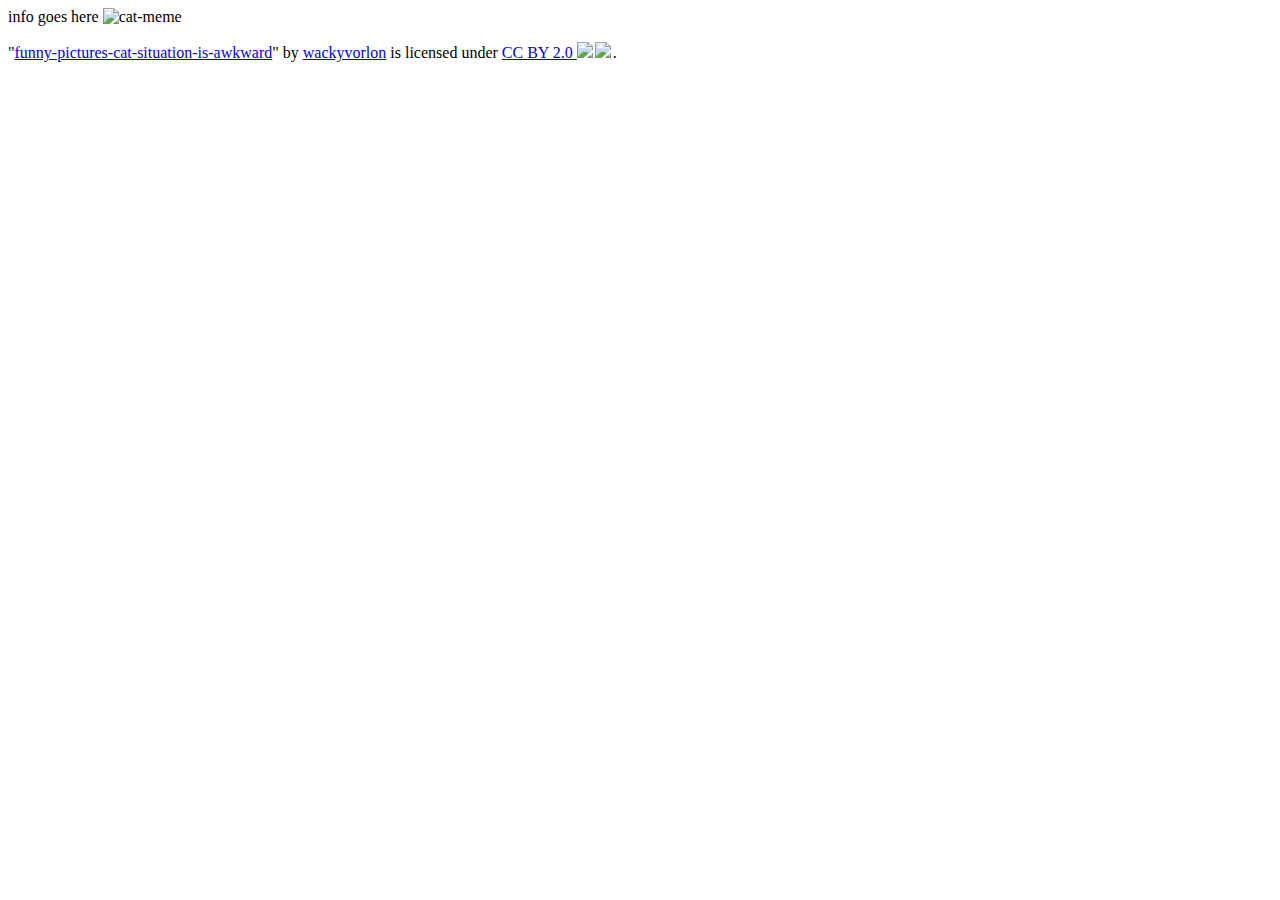
==== website/index.html @ 0ad64284 "Update index.html" ====
<!DOCTYPE html>
<html>
  <head>
    <link rel=stylesheet" type="text/css" href="style.css">
    <title>
      LAURA'S WEBSITE
    </title>
  </head>
  <body>
    info goes here
    <img src="https://live.staticflickr.com/2889/8762074031_2bc93115d4.jpg" alt="cat-meme" id="project1"> 
    <p class="attribution">"<a rel="noopener noreferrer" href="https://www.flickr.com/photos/27153367@N00/8762074031">funny-pictures-cat-situation-is-awkward</a>" by <a rel="noopener noreferrer" href="https://www.flickr.com/photos/27153367@N00">wackyvorlon</a> is licensed under <a rel="noopener noreferrer" href="https://creativecommons.org/licenses/by/2.0/?ref=openverse">CC BY 2.0 <img src="https://mirrors.creativecommons.org/presskit/icons/cc.svg" style="height: 1em; margin-right: 0.125em; display: inline;" /><img src="https://mirrors.creativecommons.org/presskit/icons/by.svg" style="height: 1em; margin-right: 0.125em; display: inline;" /></a>.</p>
  </body>
</html>
---- website/style.css ----
body {padding:0; margin:0; background: #b2ac88; font-family:"Comic Sans MS";}
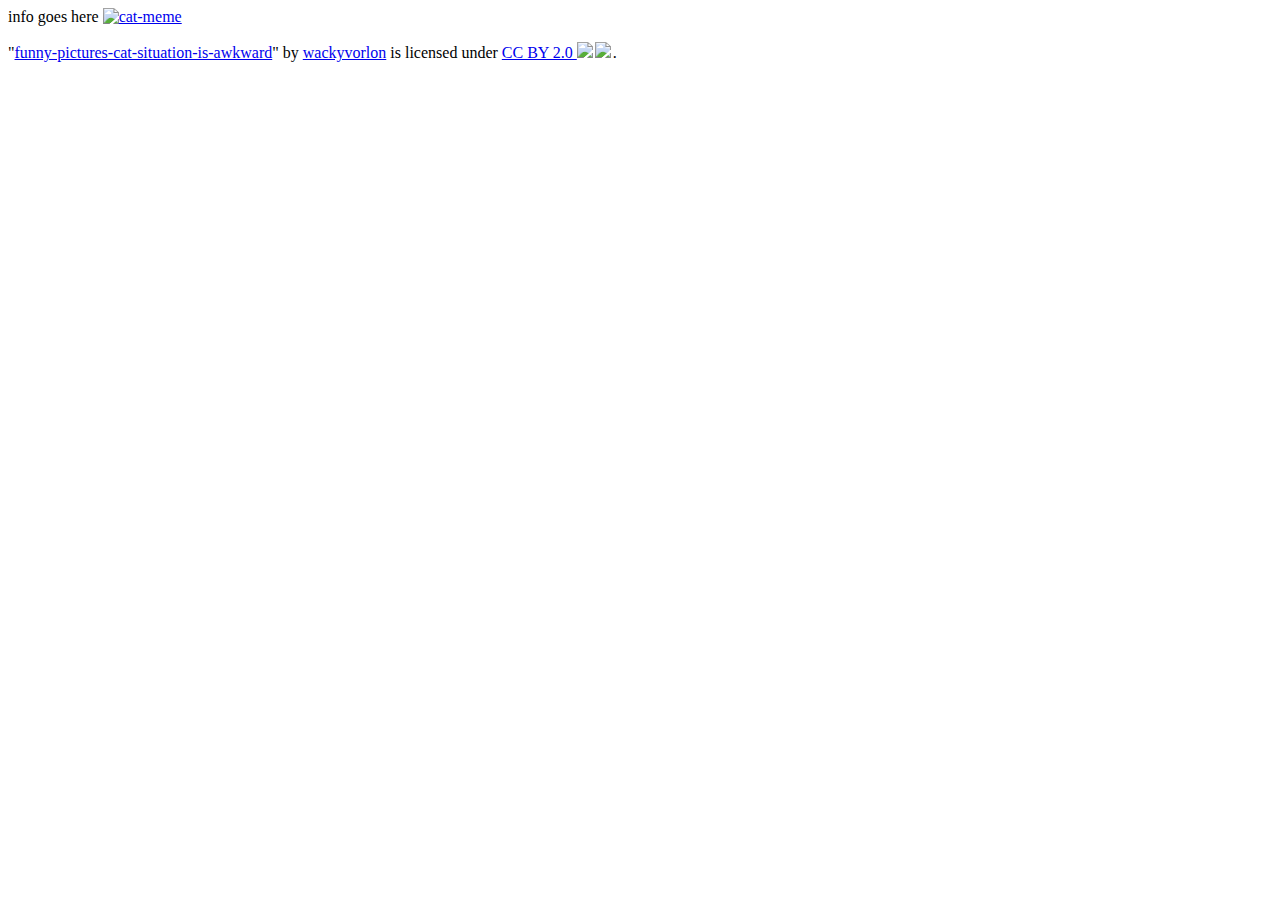
==== commit f56a182f: "Update index.html" ====
--- a/website/index.html
+++ b/website/index.html
@@ -8,7 +8,9 @@
   </head>
   <body>
     info goes here
+    <a href="project1.html">
     <img src="https://live.staticflickr.com/2889/8762074031_2bc93115d4.jpg" alt="cat-meme" id="project1"> 
+    </a>
     <p class="attribution">"<a rel="noopener noreferrer" href="https://www.flickr.com/photos/27153367@N00/8762074031">funny-pictures-cat-situation-is-awkward</a>" by <a rel="noopener noreferrer" href="https://www.flickr.com/photos/27153367@N00">wackyvorlon</a> is licensed under <a rel="noopener noreferrer" href="https://creativecommons.org/licenses/by/2.0/?ref=openverse">CC BY 2.0 <img src="https://mirrors.creativecommons.org/presskit/icons/cc.svg" style="height: 1em; margin-right: 0.125em; display: inline;" /><img src="https://mirrors.creativecommons.org/presskit/icons/by.svg" style="height: 1em; margin-right: 0.125em; display: inline;" /></a>.</p>
   </body>
 </html>
--- a/website/style.css
+++ b/website/style.css
@@ -1 +1 @@
-body {padding:0; margin:0; background: #b2ac88; font-family:"Comic Sans MS";}
+body {padding:0; margin:0; background: #98FF98; font-family:"Comic Sans MS";}
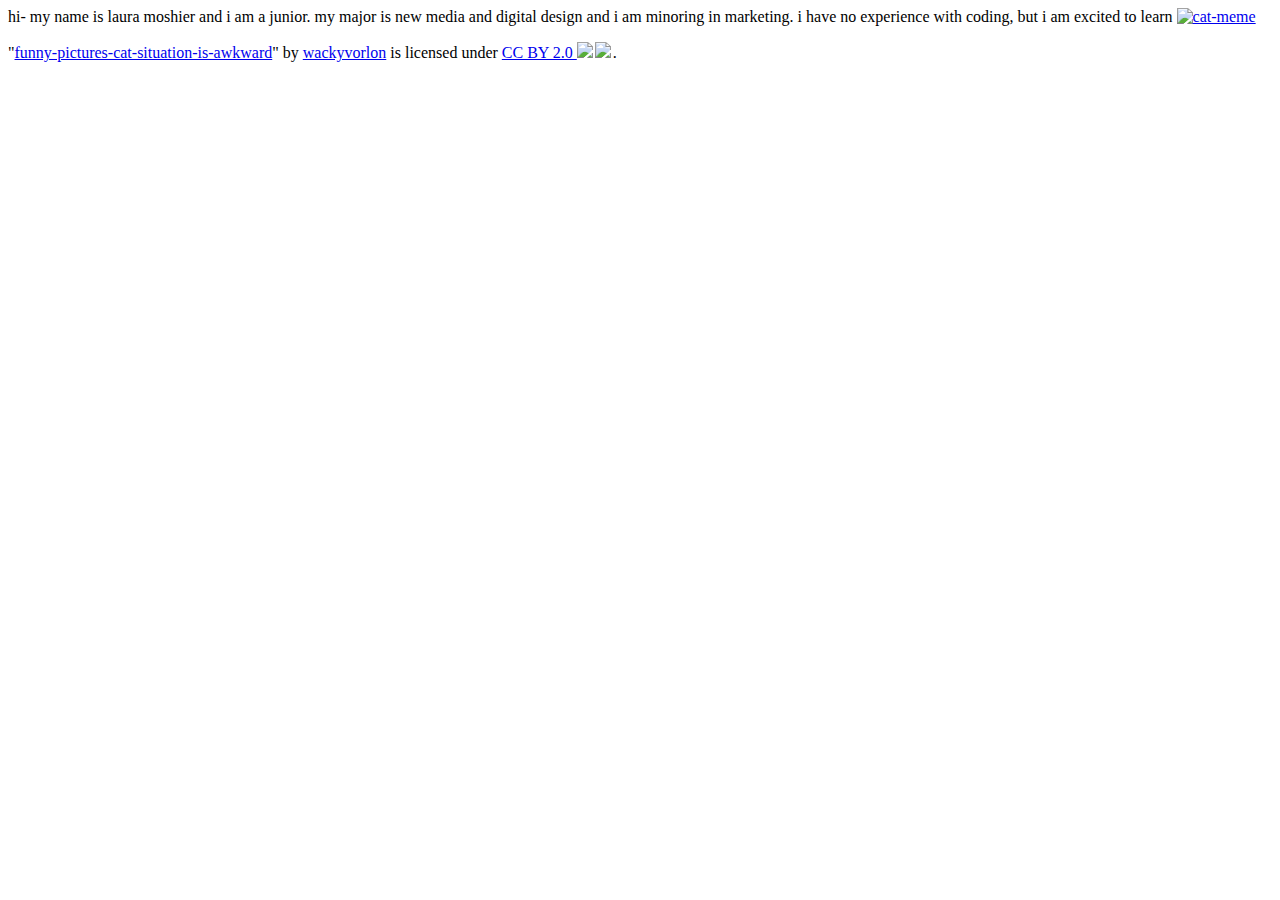
==== commit 9492b613: "Update index.html" ====
--- a/website/index.html
+++ b/website/index.html
@@ -7,7 +7,7 @@
     </title>
   </head>
   <body>
-    info goes here
+    hi- my name is laura moshier and i am a junior. my major is new media and digital design and i am minoring in marketing. i have no experience with coding, but i am excited to learn 
     <a href="project1.html">
     <img src="https://live.staticflickr.com/2889/8762074031_2bc93115d4.jpg" alt="cat-meme" id="project1"> 
     </a>
--- a/website/style.css
+++ b/website/style.css
@@ -1 +1 @@
-body {padding:0; margin:0; background: #98FF98; font-family:"Comic Sans MS";}
+body {padding:0; margin:0; background: #98FF98; font-family:"Lucida Console";}
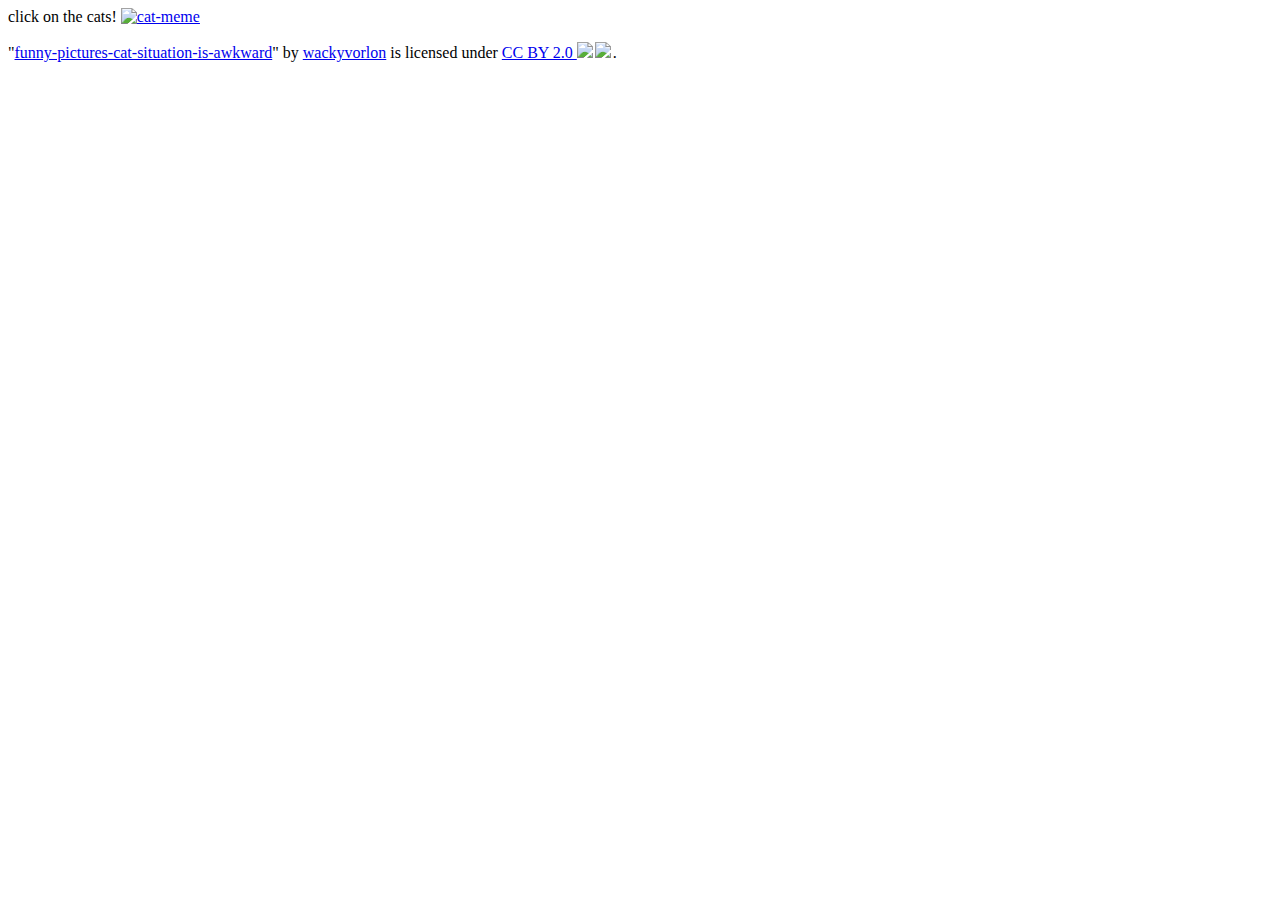
==== commit 645440ec: "Update index.html" ====
--- a/website/index.html
+++ b/website/index.html
@@ -7,9 +7,9 @@
     </title>
   </head>
   <body>
-    hi- my name is laura moshier and i am a junior. my major is new media and digital design and i am minoring in marketing. i have no experience with coding, but i am excited to learn 
+    click on the cats! 
     <a href="project1.html">
-    <img src="https://live.staticflickr.com/2889/8762074031_2bc93115d4.jpg" alt="cat-meme" id="project1"> 
+    <img src="https://live.staticflickr.com/2889/8762074031_2bc93115d4.jpg" alt="cat-meme" id="project1" class="center"> 
     </a>
     <p class="attribution">"<a rel="noopener noreferrer" href="https://www.flickr.com/photos/27153367@N00/8762074031">funny-pictures-cat-situation-is-awkward</a>" by <a rel="noopener noreferrer" href="https://www.flickr.com/photos/27153367@N00">wackyvorlon</a> is licensed under <a rel="noopener noreferrer" href="https://creativecommons.org/licenses/by/2.0/?ref=openverse">CC BY 2.0 <img src="https://mirrors.creativecommons.org/presskit/icons/cc.svg" style="height: 1em; margin-right: 0.125em; display: inline;" /><img src="https://mirrors.creativecommons.org/presskit/icons/by.svg" style="height: 1em; margin-right: 0.125em; display: inline;" /></a>.</p>
   </body>
--- a/website/style.css
+++ b/website/style.css
@@ -1 +1 @@
-body {padding:0; margin:0; background: #98FF98; font-family:"Lucida Console";}
+body {padding:0; margin:0; background: #87CEFA; font-family:"Lucida Console";}
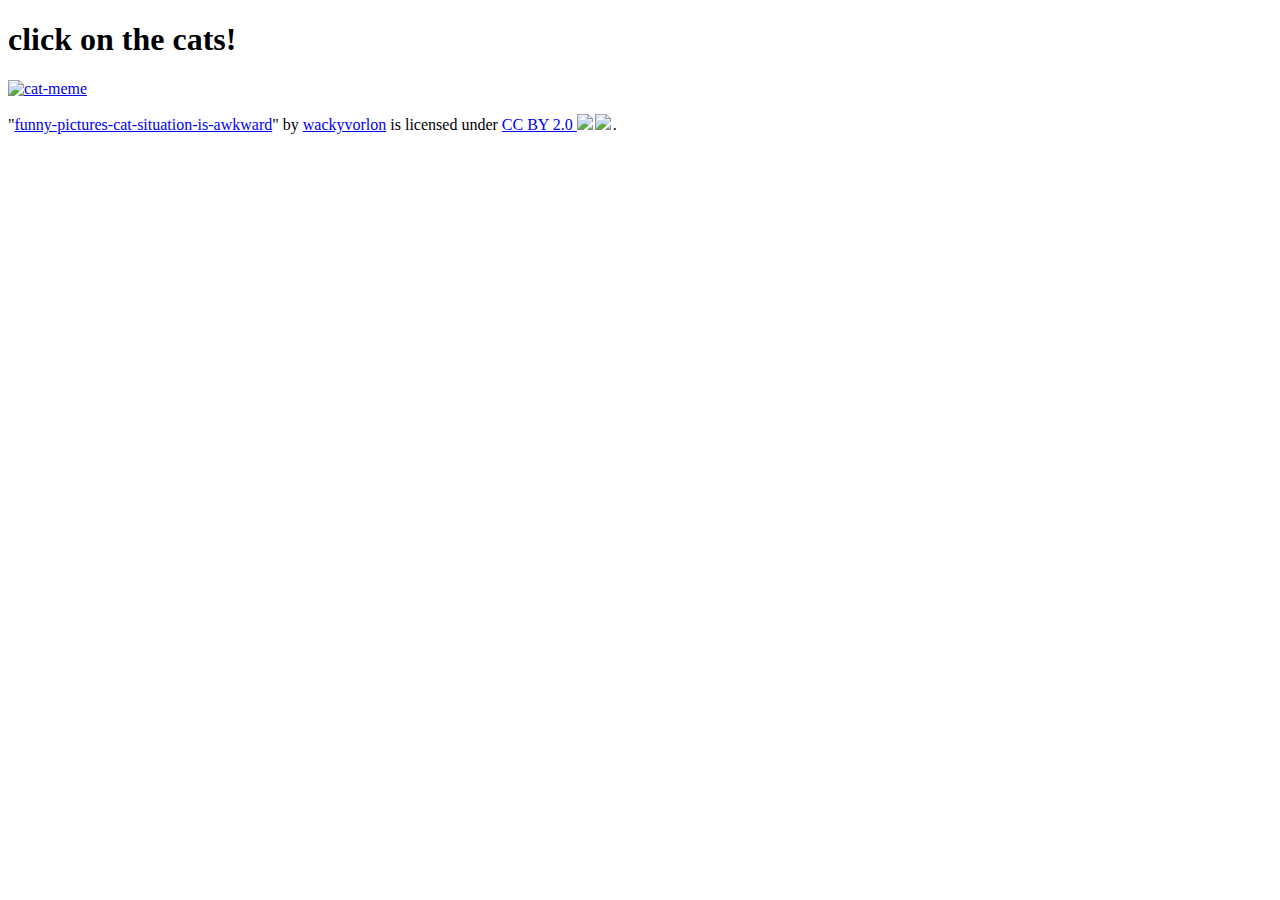
==== commit 0ecee911: "Update index.html" ====
--- a/website/index.html
+++ b/website/index.html
@@ -7,7 +7,7 @@
     </title>
   </head>
   <body>
-    click on the cats! 
+    <h1>click on the cats!</h1>
     <a href="project1.html">
     <img src="https://live.staticflickr.com/2889/8762074031_2bc93115d4.jpg" alt="cat-meme" id="project1" class="center"> 
     </a>
